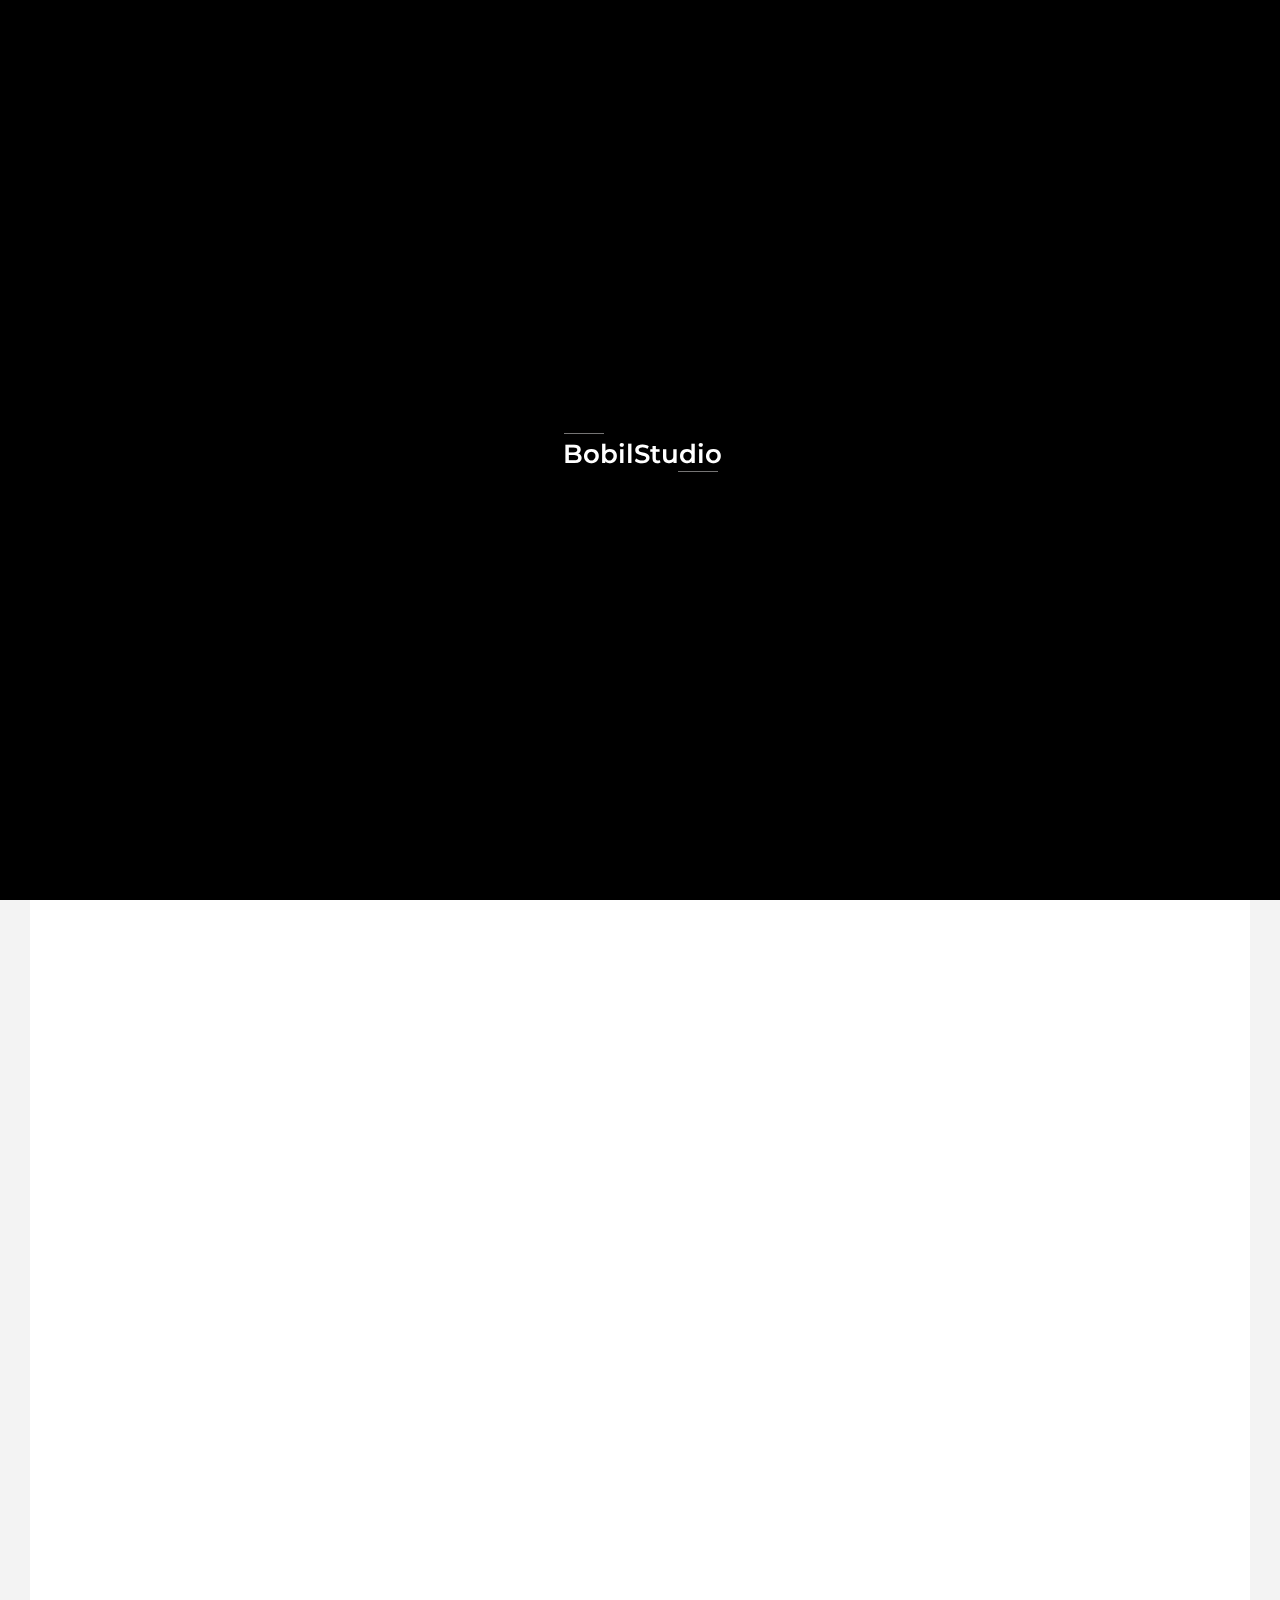
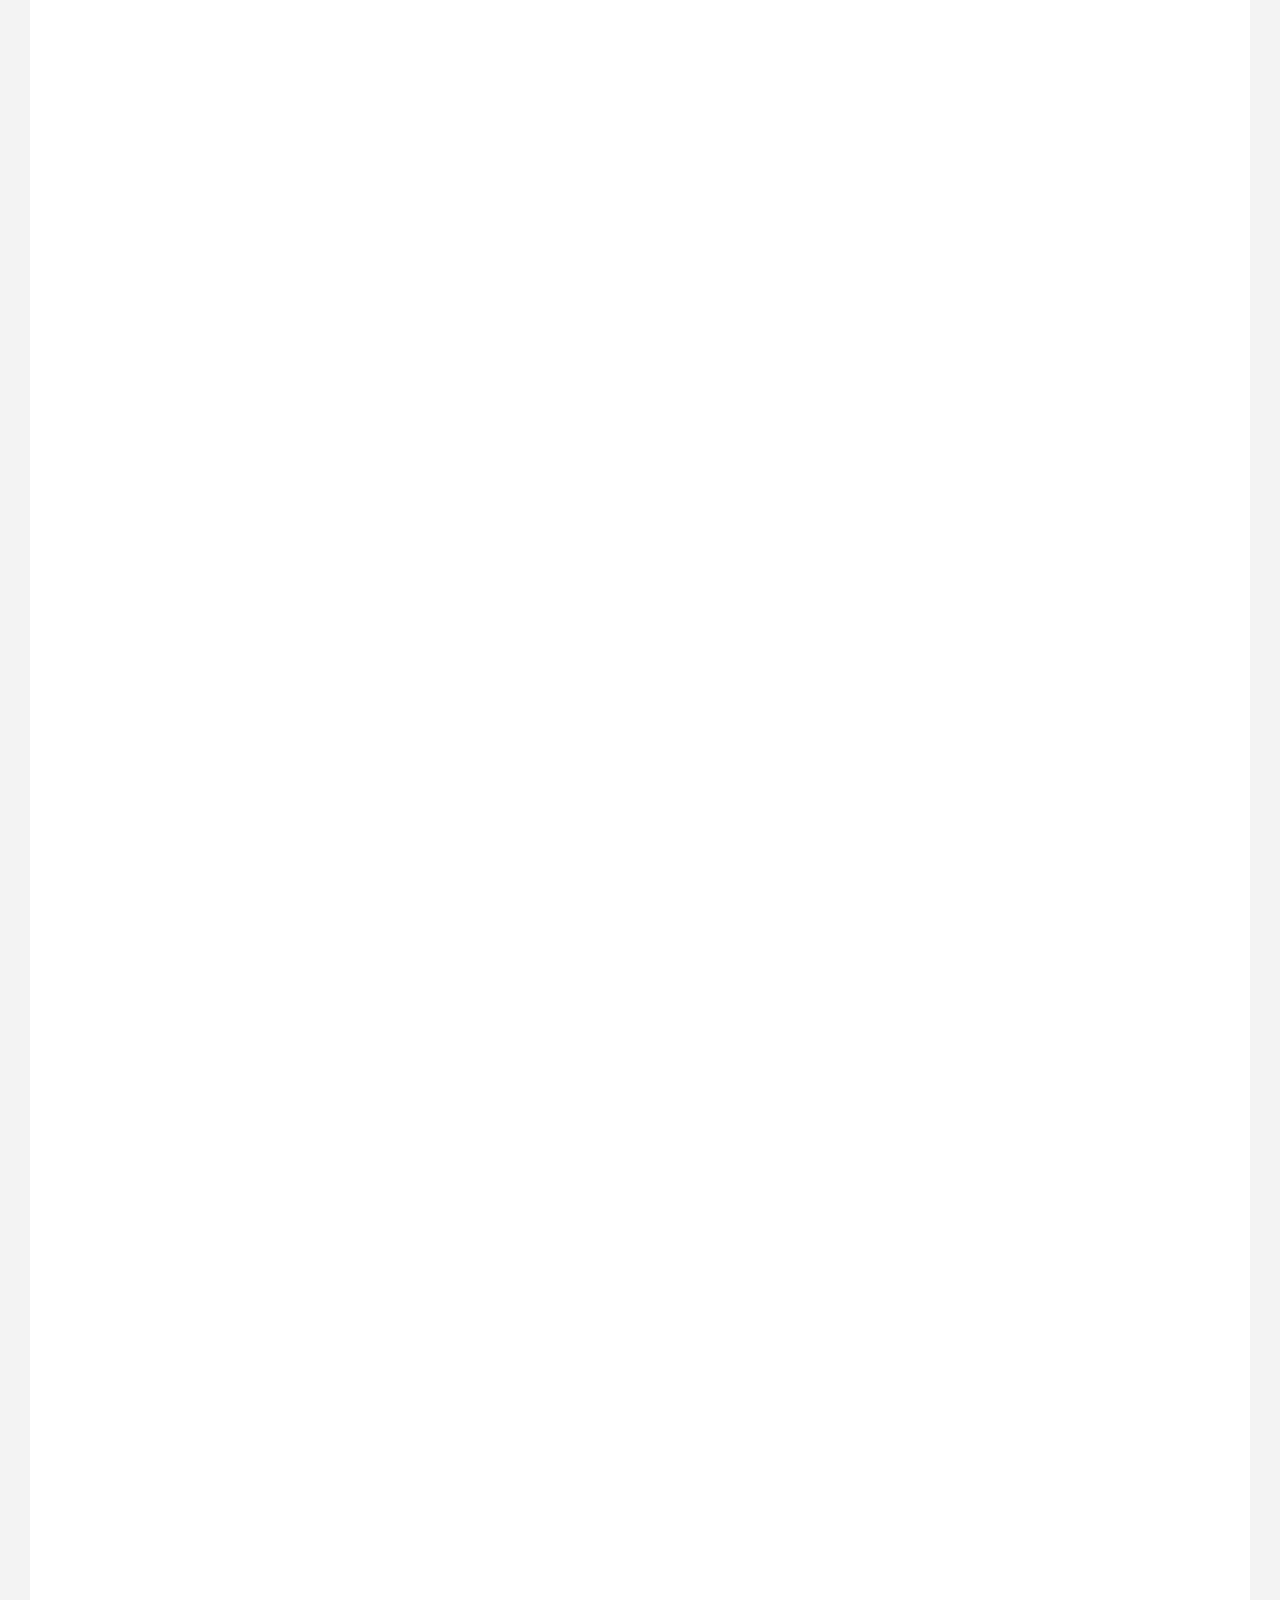
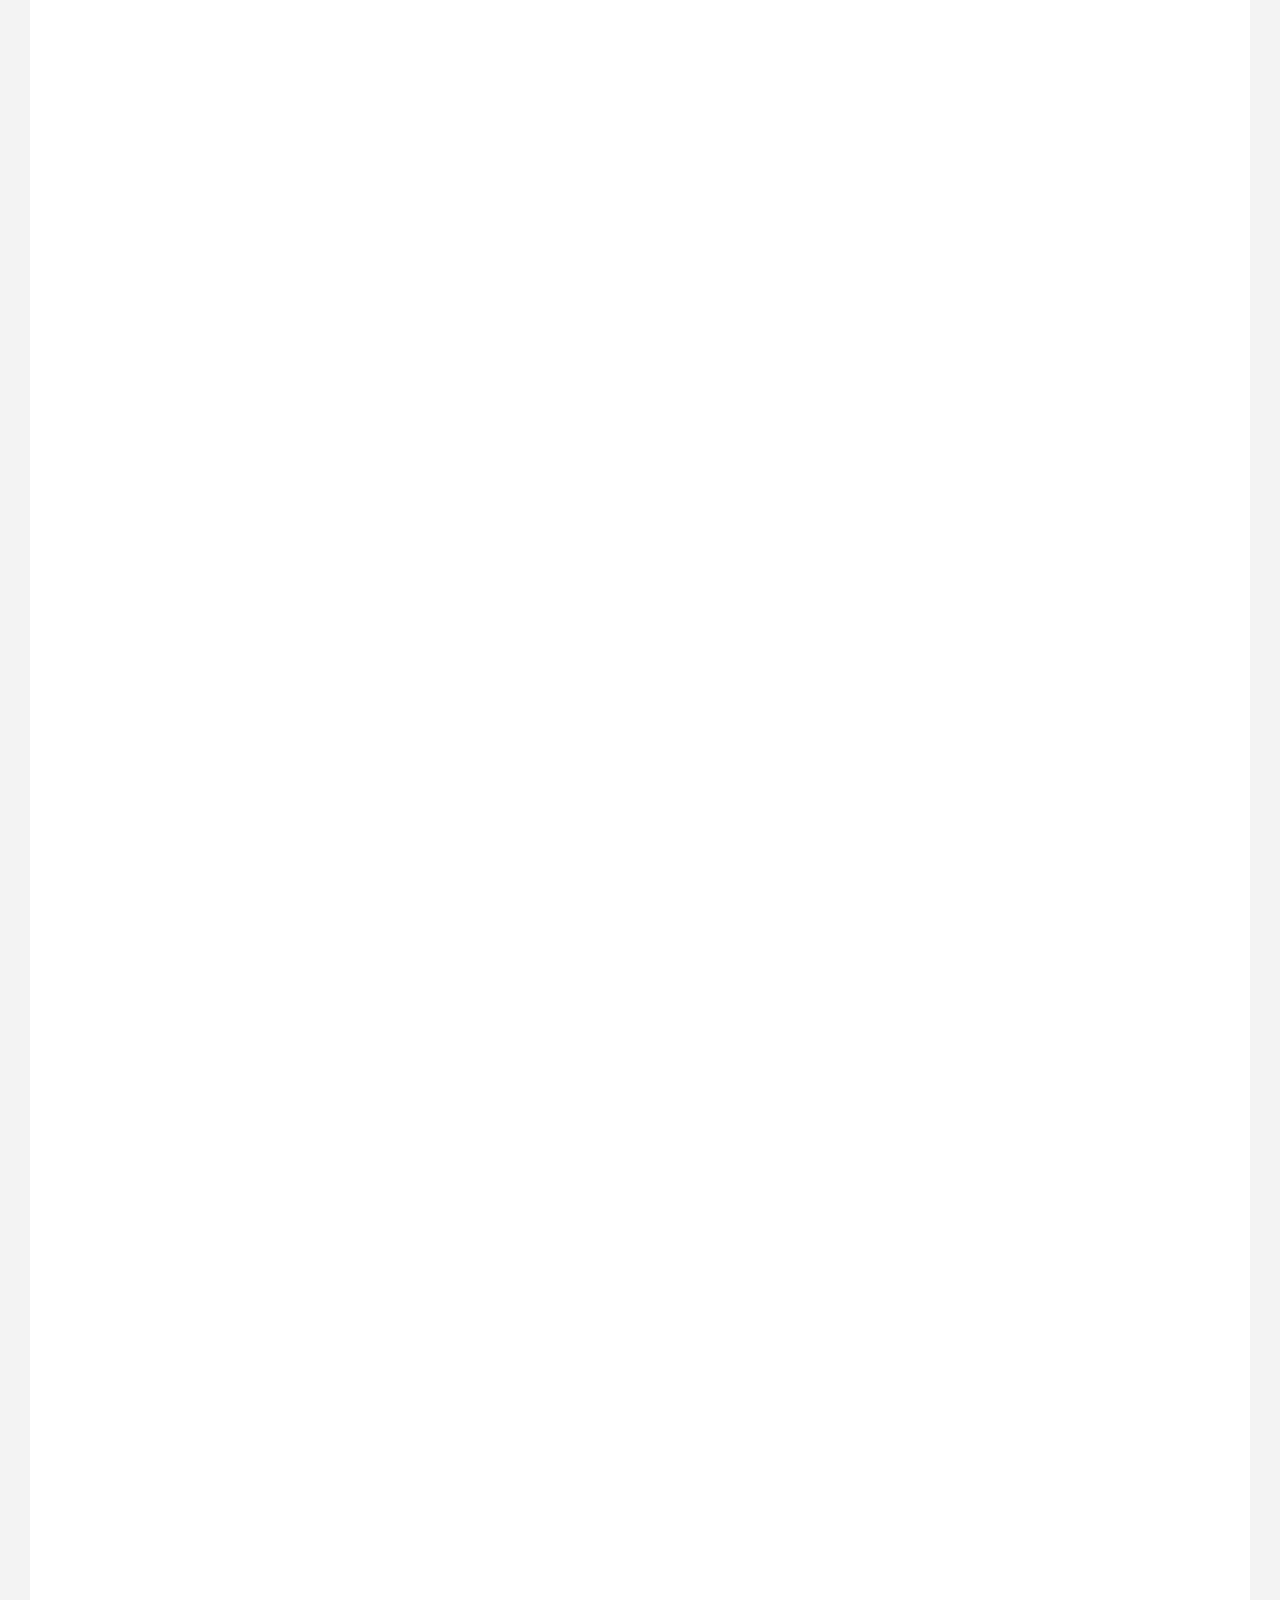
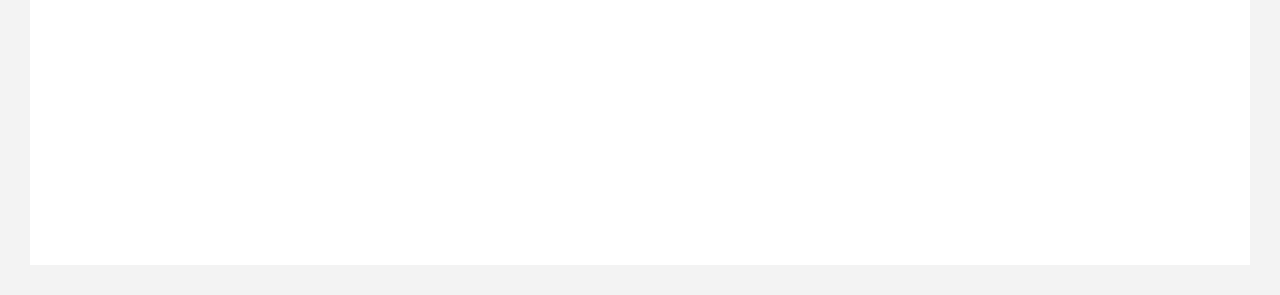
==== about.html @ 50e13bae "Add files via upload" ====
<!DOCTYPE html>
<html lang="en">

<head>
  <meta charset="UTF-8">
  <meta name="viewport" content="width=device-width, initial-scale=1.0">
  <meta name="description" content="Bocah Labil Studio">
  <title>BoBil Studio - About</title>
  <link rel="shortcut icon" href="img/favicon.ico" type="image/x-icon">
  <link rel="stylesheet" href="https://stackpath.bootstrapcdn.com/bootstrap/4.5.2/css/bootstrap.min.css"
    integrity="sha384-JcKb8q3iqJ61gNV9KGb8thSsNjpSL0n8PARn9HuZOnIxN0hoP+VmmDGMN5t9UJ0Z" crossorigin="anonymous">
  <link rel="stylesheet" href="https://cdnjs.cloudflare.com/ajax/libs/font-awesome/5.12.1/css/all.min.css">
  <link rel="stylesheet" href="https://cdnjs.cloudflare.com/ajax/libs/font-awesome/4.7.0/css/font-awesome.min.css">
  <link rel="stylesheet" href="https://cdnjs.cloudflare.com/ajax/libs/animate.css/4.1.1/animate.min.css" />
  <link rel="stylesheet" href="css/style.css">
  <style>
    .fixed-top {
      top: 30px;
      padding: 30px;
    }

    input {
      position: absolute;
      opacity: 0;
      z-index: -1;
    }

    input:checked+.tab-label {
      background: #075baa;
    }

    input:checked+.tab-label::after {
      -webkit-transform: rotate(90deg);
      transform: rotate(90deg);
    }

    input:checked~.tab-content {
      max-height: 100vh;
      padding: 1em;
    }

    .animation-delay {
      animation-delay: 4.5s;
    }
  </style>
</head>

<body class="flow-y custom-body" style="overflow-x: hidden;">
  <div style="background: white;">
    <div id="splash" class="splash">
      <div class="splash_logo">
        BobilStudio
      </div>
      <div class="splash_svg">
        <svg width="100%" height="100%">
          <rect width="100%" height="100%">
        </svg>
      </div>
      <div class="splash_minimize">
        <svg width="100%" height="100%">
          <rect width="100%" height="100%">
        </svg>
      </div>
    </div>
    <div class="text">
      <header class="head">
        <div class="mobile-nav brand d-flex align-items-center">
          <a href="index.html"><img src="img/logo.png" class="brand-logo" alt="logo"></a>
          <div class="menu-wrapper">
            <div class="hamburger-menu"></div>
          </div>
        </div>
        <nav class="main-menu navbar navbar-expand-lg navbar-light container mr-0" style="padding: 1rem">
          <figure id="home" class="bg-header" style="background: url(img/ar-background.jpg) no-repeat center center/cover;">
          </figure>
          <figure id="project" class="bg-header"
            style="background: url(img/ar-background-2.jpg) no-repeat center center/cover;">
          </figure>
          <figure id="about" class="bg-header"
            style="background: url(img/hologram-background.jpg) no-repeat center center/cover;">
          </figure>
          <figure id="contact" class="bg-header"
            style="background: url(img/vr-lens.jpg) no-repeat center center/cover;">
          </figure>
          <div class="mt-1 d-block collapse navbar-collapse" id="navbarNavAltMarkup">
            <div class="navbar-nav d-flex align-items-center ml-auto" style="z-index: 999">
              <a href="index.html" class="neon-light one">
                Home
              </a>
              <a href="project.html" class="neon-light two">
                Project
              </a>
              <a href="about.html" class="neon-light three active">
                About
              </a>
              <a href="contact.html" class="neon-light four">
                Contact
              </a>
            </div>
          </div>
        </nav>
      </header>

      <main>
        <div class="row mx-0">
          <div class="animate__animated animate__shakeY animation-delay col-12 px-0" style="margin: 40px 0 50px;">
            <h1 class="text-center w-100 primary-text-color jumbotron-heading mb-0">
              Hello!<br>We are creative<br>designers</h1>
          </div>
          <div class="col-12 mt-0 mt-md-5 px-0 animate-scroll">
            <div class="jumbotron-img">
              <div class="col-12 col-sm-10 col-md-8 col-lg-6 mx-auto text-white"
                style="top: 0; position: relative; padding: 8% 0;">
                <h2 class="text-center text-uppercase about-studio">
                  About Studio</h2>
                <p class="text-center mt-md-4 mt-3 about-studio-paragraph">We are a digital studio specialized in VR, AR
                  and Hologram technology. Our team
                  consists of 3 STMIK Mikroskil students, who during the years of working together were building their
                  knowledge
                  about designing and implementing new projects and more. Our work is not only a work, but it’s our
                  passion.</p>
              </div>
            </div>
          </div>
          <div class="col-12 px-0">
            <div class="space-top">
              <div class="container space-padding space-padding-2">
                <h1 class="animate__animated custom-left about-title text-uppercase secondary-text-color animate-scroll">Why Us</h1>
                <p class="animate__animated custom-left about-text font-exo mt-3 animate-scroll">We are very enthusiastic about 3D design, so it
                  pushes
                  us to get better and keep on innovating every day.</p>
              </div>
              <div class="container space-margin">
                <div class="row col-12 advantage mt-4 mx-0 animate-css-overflow pt-4 pt-md-0">
                  <div class="animate__animated custom-left col-12 col-md-6 col-lg-4 our-advantage px-0 px-md-5 mt-5 animate-scroll">
                    <h2 class="our-advantage-title tertiary-text-color text-uppercase">Creativity</h2>
                    <p class="our-advantage-text font-exo">Every project we make for our clients is an individual
                      attempt
                      to meet the requirements with maintaining the highest quality of the product.</p>
                  </div>
                  <div class="animate__animated custom-middle col-12 col-md-6 col-lg-4 our-advantage px-0 px-md-5 mt-5 animate-scroll">
                    <h2 class="our-advantage-title tertiary-text-color text-uppercase">Passion</h2>
                    <p class="our-advantage-text font-exo">Every project is made with passion and engagement. Our work
                      profits so we can make our dreams come true, and find even more inspiration for our future work.
                    </p>
                  </div>
                  <div class="animate__animated custom-right col-12 col-md-6 col-lg-4 our-advantage px-0 px-md-5 mt-5 animate-scroll">
                    <h2 class="our-advantage-title tertiary-text-color text-uppercase">Teamwork</h2>
                    <p class="our-advantage-text font-exo">During the years of togetherness, we always work together on
                      every project detail, never individually. We are a team!</p>
                  </div>
                  <div class="animate__animated custom-left col-12 col-md-6 col-lg-4 our-advantage px-0 px-md-5 mt-5 animate-scroll">
                    <h2 class="our-advantage-title tertiary-text-color text-uppercase">Open-Mindness</h2>
                    <p class="our-advantage-text font-exo">We never limit ourselves to particular industries or
                      technologies. Any project is welcome as long as it suits the client and us</p>
                  </div>
                  <div class="animate__animated custom-middle col-12 col-md-7 col-lg-5 our-advantage px-0 px-md-5 mt-5 animate-scroll">
                    <h2 class="our-advantage-title tertiary-text-color text-uppercase">Communication</h2>
                    <p class="our-advantage-text font-exo">We’re in touch with every client during the whole project to
                      get to know each other and satisfy all project requirements.</p>
                  </div>
                </div>
              </div>
              <div class="container space-button animate-scroll"> 
                <div class="row mx-0 our-work-principle">
                  <div class="col-12 col-md-8 col-lg-4 mx-0 pt-5">
                    <a href="project.html">
                      <div class="our-project col-12 px-0" style="background-color: rgb(128, 128, 128); height: 250px;">
                        <h3 class="our-project-text text-uppercase pl-3 mb-5">Our Works</h3>
                      </div>
                    </a>
                  </div>
                  <div
                    class="d-flex flex-column col-12 col-lg-7 col-12 container animate-scroll ml-auto mr-0 mt-5 mt-lg-0">
                    <h1 class="secondary-text-color about-title principle text-uppercase">Our Principle</h1>
                    <div class="tabs">
                      <div class="tab">
                        <input type="checkbox" id="chck1">
                        <label class="tab-label" for="chck1">Create it with passion</label>
                        <div class="tab-content">
                          <p class="mb-0 font-exo">There are no boring assignments. Only solutions. We approach each new
                            project with passion, eager to challenge ourselves and create something unique.</p>
                        </div>
                      </div>
                      <div class="tab">
                        <input type="checkbox" id="chck2">
                        <label class="tab-label" for="chck2">Have fun</label>
                        <div class="tab-content">
                          <p class="mb-0 font-exo">People rarely succeed unless they have fun in what they are doing.
                          </p>
                        </div>
                      </div>
                      <div class="tab">
                        <input type="checkbox" id="chck3">
                        <label class="tab-label" for="chck3">Make things simple</label>
                        <div class="tab-content">
                          <p class="mb-0 font-exo">Good design should make things feel less complicated. We apply this
                            principle in the way we work.</p>
                        </div>
                      </div>
                      <div class="tab">
                        <input type="checkbox" id="chck4">
                        <label class="tab-label" for="chck4">Built relationships, earn trust</label>
                        <div class="tab-content">
                          <p class="mb-0 font-exo">Success is built on relationships and trust. We aim to forge
                            meaningful
                            and long standing relationships with our clients.</p>
                        </div>
                      </div>
                      <div class="tab">
                        <input type="checkbox" id="chck5">
                        <label class="tab-label" for="chck5">Never stop learning!</label>
                        <div class="tab-content">
                          <p class="mb-0 font-exo">Everyone has to keep learning because things change quickly. If you
                            stop studying, sooner or later you will lose out in competition with other people.</p>
                        </div>
                      </div>
                      <div class="tab">
                        <input type="checkbox" id="chck6">
                        <label class="tab-label" for="chck6">Teamwork makes the dream work</label>
                        <div class="tab-content">
                          <p class="mb-0 font-exo">As a team, the three of us must always coordinate and exchange
                            opinions
                            about the web design we make.</p>
                        </div>
                      </div>
                    </div>
                  </div>
                </div>
              </div>
            </div>
            <div class="animate__animated custom-left d-flex flex-column space-top container animate-scroll">
              <h1 class="secondary-text-color about-title about-title2 text-uppercase">Our Profile</h1>
            </div>
            <div class="profile">
              <div class="first-profile row mx-0 my-md-5 my-2 animate-css-overflow">
                <div class="animate__animated custom-left col-12 col-lg-7 profile-data px-0 py-3 animate-scroll" style="position: relative;">
                  <div class="col-12 col-lg-6 px-0 profile-image">
                    <img src="img/profile-alvian.png" alt="first person">
                  </div>
                  <div
                    class="text-opacity profile-info text-primary text-center absolute-center col-12 col-lg-8">
                    <p class="major text-left">Information System</p>
                    <p class="name text-left">Alvian Onggo</p>
                  </div>
                </div>
                <div class="animate__animated custom-right col-12 col-lg-5 profile-data-right px-4 py-3 my-auto">
                  <div class="d-flex flex-column my-auto personal-info animate-scroll">
                    <p class="number"><i class="fas fa-mobile-alt pr-3"></i>(+62) 831-9464-2888</p>
                    <p class="email"><i class="fas fa-envelope pr-3"></i>alvian.onggo@gmail.com</p>
                    <p class="country"><i class="fas fa-globe-asia pr-3"></i>Medan, Indonesia</p>
                  </div>
                </div>
              </div>

              <div class="second-profile row mx-0 my-md-5 my-2 animate-css-overflow">
                <div class="animate__animated custom-left col-12 col-lg-5 profile-data-left px-4 pr-lg-0 py-3 my-auto flex-order-2"
                  style="position: relative;">
                  <div
                    class="d-flex flex-column my-auto personal-info personal-info-2 animate-scroll">
                    <p class="number"><i class="fas fa-mobile-alt pr-3"></i>(+62) 812-6437-2516</p>
                    <p class="email"><i class="fas fa-envelope pr-3"></i>kvinbee369@gmail.com</p>
                    <p class="country"><i class="fas fa-globe-asia pr-3"></i>Medan, Indonesia</p>
                  </div>
                </div>
                <div class="animate__animated custom-right col-12 col-lg-7 profile-data px-0 py-3 order flex-order-1 animate-scroll"
                  style="position: relative;">
                  <div class="col-12 col-lg-6 px-0 ml-auto profile-image-left">
                    <img src="img/about-Kevin.png" class="second-profile-img"
                      alt="first person">
                  </div>
                  <div
                    class="text-opacity profile-info left text-primary text-center absolute-center col-12 col-lg-8">
                    <p class="major text-left">Informatics Engineering</p>
                    <p class="name text-left">Kevin</p>
                  </div>
                </div>
              </div>

              <div class="third-profile row mx-0 my-md-5 my-2 animate-css-overflow">
                <div class="animate__animated custom-left col-12 col-lg-7 profile-data px-0 py-3 animate-scroll" style="position: relative;">
                  <div class="col-12 col-lg-6 px-0 profile-image">
                    <img src="img/about-SL.png" alt="first person">
                  </div>
                  <div
                    class="text-opacity profile-info text-primary text-center absolute-center col-12 col-lg-8">
                    <p class="major text-left">Informatics Engineering</p>
                    <p class="name text-left">Steven Lie</p>
                  </div>
                </div>
                <div class="animate__animated custom-right col-12 col-lg-5 profile-data-right px-4 px-lg-0 py-3 my-auto animate-scroll"
                  style="position: relative;">
                  <div class="d-flex flex-column my-auto personal-info">
                    <p class="number"><i class="fas fa-mobile-alt pr-3"></i>(+62) 897-6844-325</p>
                    <p class="email"><i class="fas fa-envelope pr-3"></i>stevenliee1206@gmail.com</p>
                    <p class="country"><i class="fas fa-globe-asia pr-3"></i>Medan, Indonesia</p>
                  </div>
                </div>
              </div>
            </div>
          </div>
        </div>
      </main>

      <footer class="row mx-0 d-flex">
        <div class="col-12 col-md-11 flex-column px-0" style="background-color:#e4e4e4;">
          <div class="row mx-0 pt-5">
            <div class="col-12 col-lg-5 d-flex flex-column px-sm-5 ml-lg-5 p-mobile-2r">
              <p class="footer-heading1">Let's make something beautiful together</>
                <p class="footer-heading2">Do you have a creative challenge?<br>Get in touch with us.</p>
                <p class="company-email" style="color: rgb(14, 60, 209);"><a
                    href="mailto:bobil_studio@gmail.com">bobil_studio@gmail.com</a></p>
                <p class="company-number" style="color: rgb(14, 60, 209);"><a href="tel:123-456-7890">(+62)
                    61-5127-1159</a></p>
            </div>
            <div class="col-12 col-lg-6 d-flex flex-column px-sm-5 p-mobile-2r">
              <h3 style="font-size: 1.5rem">Follow <span class="text-uppercase"
                  style="font-size: 1rem">#BobilStudio</span>
              </h3>
              <div class="social-buttons row mx-0">
                <a href="#" target="blank" class="social-margin col-3 pl-0 pr-1 pr-sm-3">
                  <div class="social-icon facebook">
                    <i class="fa fa-facebook" aria-hidden="true"></i>
                  </div>
                </a>
                <a href="#" target="blank" class="social-margin col-3 pl-0 pr-1 pr-sm-3">
                  <div class="social-icon pinterest">
                    <i class="fa fa-pinterest-p" aria-hidden="true"></i>
                  </div>
                </a>
                <a href="#" target="blank" class="social-margin col-3 pl-0 pr-1 pr-sm-3">
                  <div class="social-icon linkedin">
                    <i class="fa fa-linkedin" aria-hidden="true"></i>
                  </div>
                </a>
                <a href="#" target="blank" class="social-margin col-3 pl-0 pr-1 pr-sm-3">
                  <div class="social-icon twitter">
                    <i class="fa fa-twitter" aria-hidden="true"></i>
                  </div>
                </a>
              </div>
            </div>
          </div>
          <div class="footer-bg" style="overflow-x: hidden;">
            <div class="footer-bg-one"></div>
            <div class="footer-bg-two"></div>
          </div>
        </div>
        <div class="col-md-1 d-flex align-items-center justify-content-center py-3 py-md-0"
          style="background-color:#bdbdbd;">
          <a class="back-to-top removal-animation p-3" style="transition: all 0.3s ease; cursor: pointer;"><i
              class="fas fa-long-arrow-alt-up" style="font-size: 2rem; color: #595959;"></i></a>
        </div>
        <div class="col-12 px-0 footer-bottom">
          <p class="mb-0 text-center copyright-bolder">© Bobil Studio 2020 | All rights reserved.</p>
        </div>
      </footer>
    </div>
  </div>

  <script src="https://code.jquery.com/jquery-3.5.1.min.js"
    integrity="sha256-9/aliU8dGd2tb6OSsuzixeV4y/faTqgFtohetphbbj0=" crossorigin="anonymous"></script>
  <script src="https://cdn.jsdelivr.net/npm/popper.js@1.16.1/dist/umd/popper.min.js"
    integrity="sha384-9/reFTGAW83EW2RDu2S0VKaIzap3H66lZH81PoYlFhbGU+6BZp6G7niu735Sk7lN" crossorigin="anonymous">
  </script>
  <script src="https://stackpath.bootstrapcdn.com/bootstrap/4.5.2/js/bootstrap.min.js"
    integrity="sha384-B4gt1jrGC7Jh4AgTPSdUtOBvfO8shuf57BaghqFfPlYxofvL8/KUEfYiJOMMV+rV" crossorigin="anonymous">
  </script>
  <script src="js/header.js"></script>
  <script src="js/splash.js"></script>
  <script src="js/customAOS.js"></script>
  <script src="js/footer.js"></script>
  <script>
    $('.our-project').mouseenter(function () {
      $('.our-project-text').addClass('line-animation')
    })
    $('.our-project').mouseleave(function () {
      $('.our-project-text').removeClass('line-animation')
    })
  </script>
</body>

</html>
---- css/style.css ----
@import url('https://fonts.googleapis.com/css2?family=Montserrat:wght@400;500;600;700&family=Titillium+Web:wght@300;600&family=Exo+2:wght@300;400;500&display=swap');
@import 'header.css';
@import 'splash.css';
@import 'main.css';
@import 'project.css';
@import 'contact.css';
@import 'about.css';
@import 'footer.css';

::-webkit-scrollbar {
  width: 15px;
  background: #f3f3f3;
  padding: 2px;
}

::-webkit-scrollbar-thumb {
  background: #51caf0;
  /* border-radius: 10px; */
}

/* ::-webkit-scrollbar-track {
  margin: 10px 0;
} */

::-webkit-scrollbar-track-piece:end, ::-webkit-scrollbar-track-piece:start {
  background: transparent;
}

* {
  margin: 0;
  padding: 0;
  box-sizing: border-box;
}

html {
  scroll-behavior: smooth;
}

body {
  font-family: 'Montserrat', sans-serif;
  font-weight: 400;
  background-color: #fdfdfd !important;
}

.font-exo {
  font-family: 'Exo 2', sans-serif;
  font-weight: 300;
}

.custom-body {
  background-color: #f3f3f3 !important;
  padding: 30px;
  transition: all 500ms ease 0ms;
}

.animate-css-overflow {
  max-width: 100%;
  overflow: hidden;
}

a {
  cursor: pointer;
}

a:hover,
a {
  text-decoration: none;
}

.primary-text-color {
  background: -webkit-linear-gradient(#58e7fa, #3a7bd5);
  -webkit-background-clip: text;
  -webkit-text-fill-color: transparent;
}

.secondary-text-color {
  background: -webkit-linear-gradient(#25a8ba, #0d499e);
  -webkit-background-clip: text;
  -webkit-text-fill-color: transparent;
}

.tertiary-text-color {
  background: -webkit-linear-gradient(#549ce9, #135dc5);
  -webkit-background-clip: text;
  -webkit-text-fill-color: transparent;
}

.animate-scroll {
  opacity: 0;
  transform: scale(0.9);
  transition: all 0.8s ease-in-out;
}

.animate-scroll-no-trans {
  opacity: 0;
  transform: scale(0.9);
}

.animated-scroll {
  opacity: 1;
  transform: scale(1);
}

@media screen and (max-width: 991px) {
  .custom-body {
    padding: 0;
  }
}
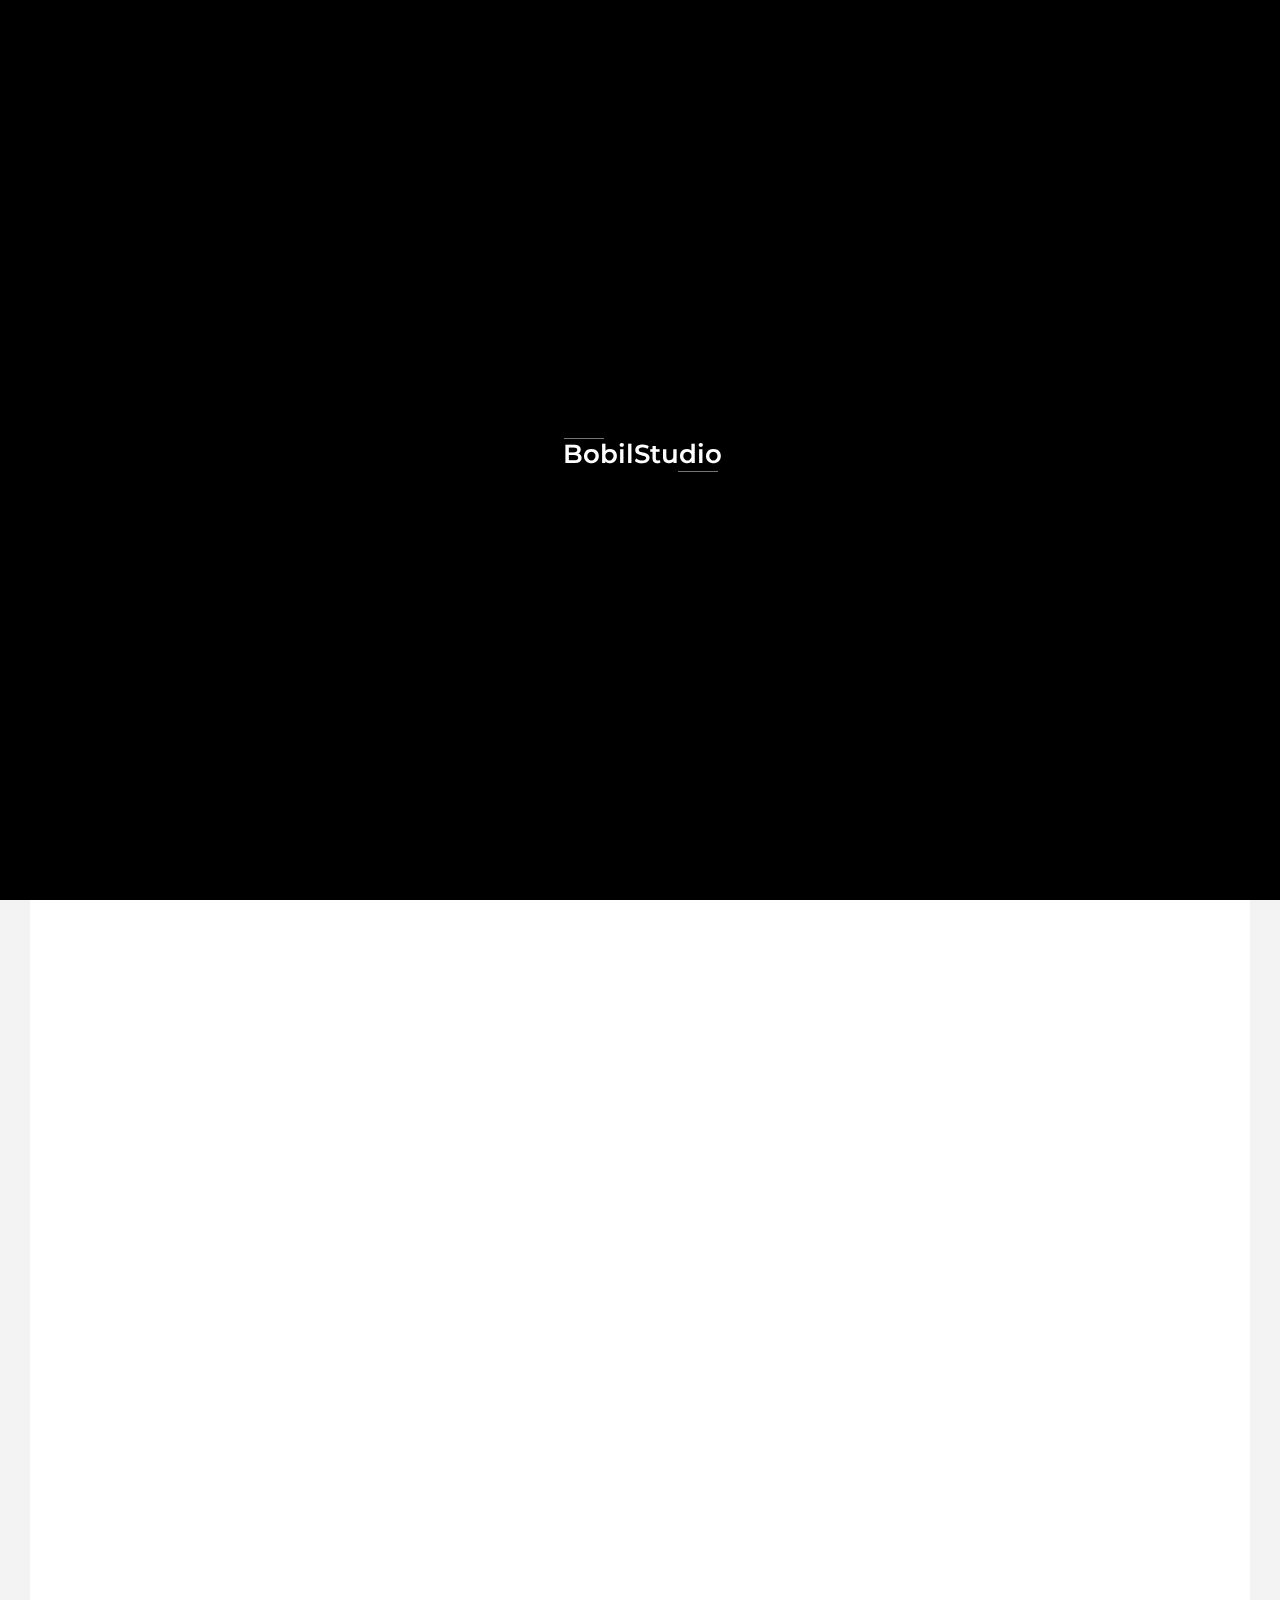
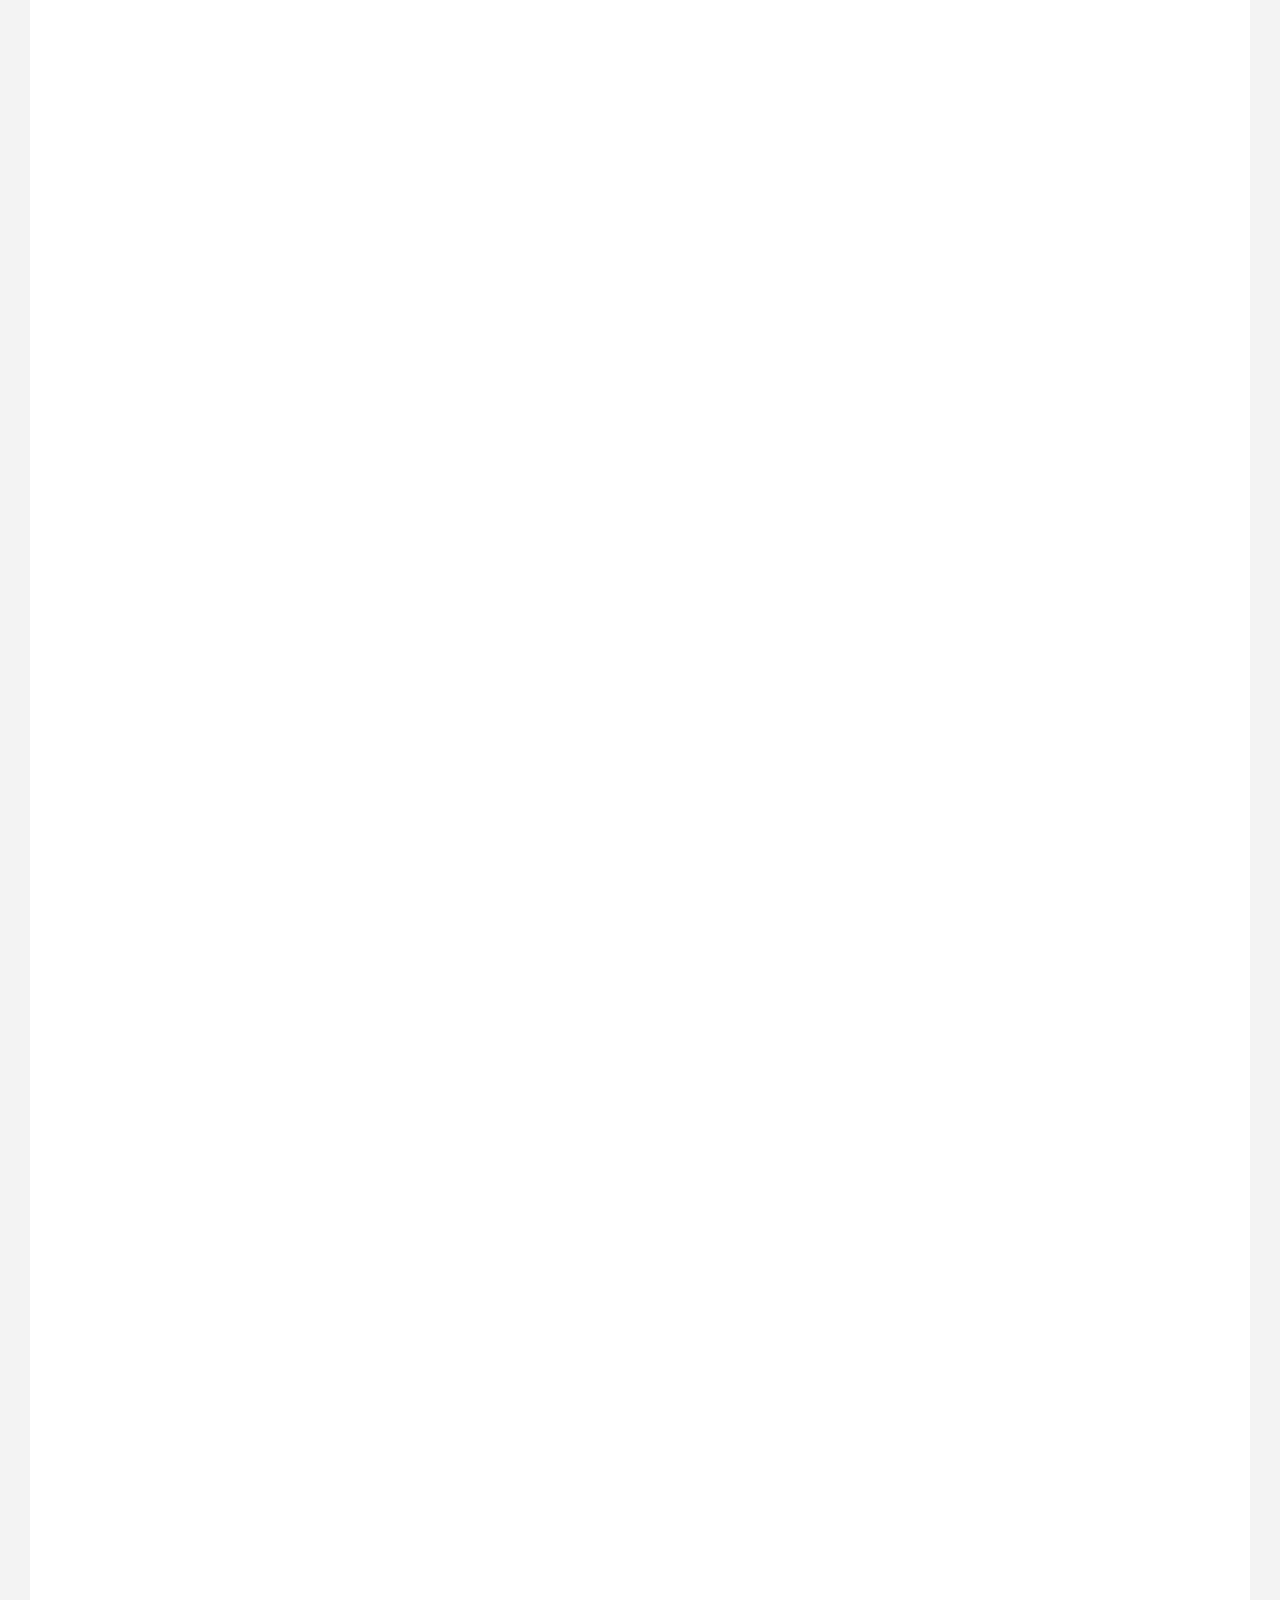
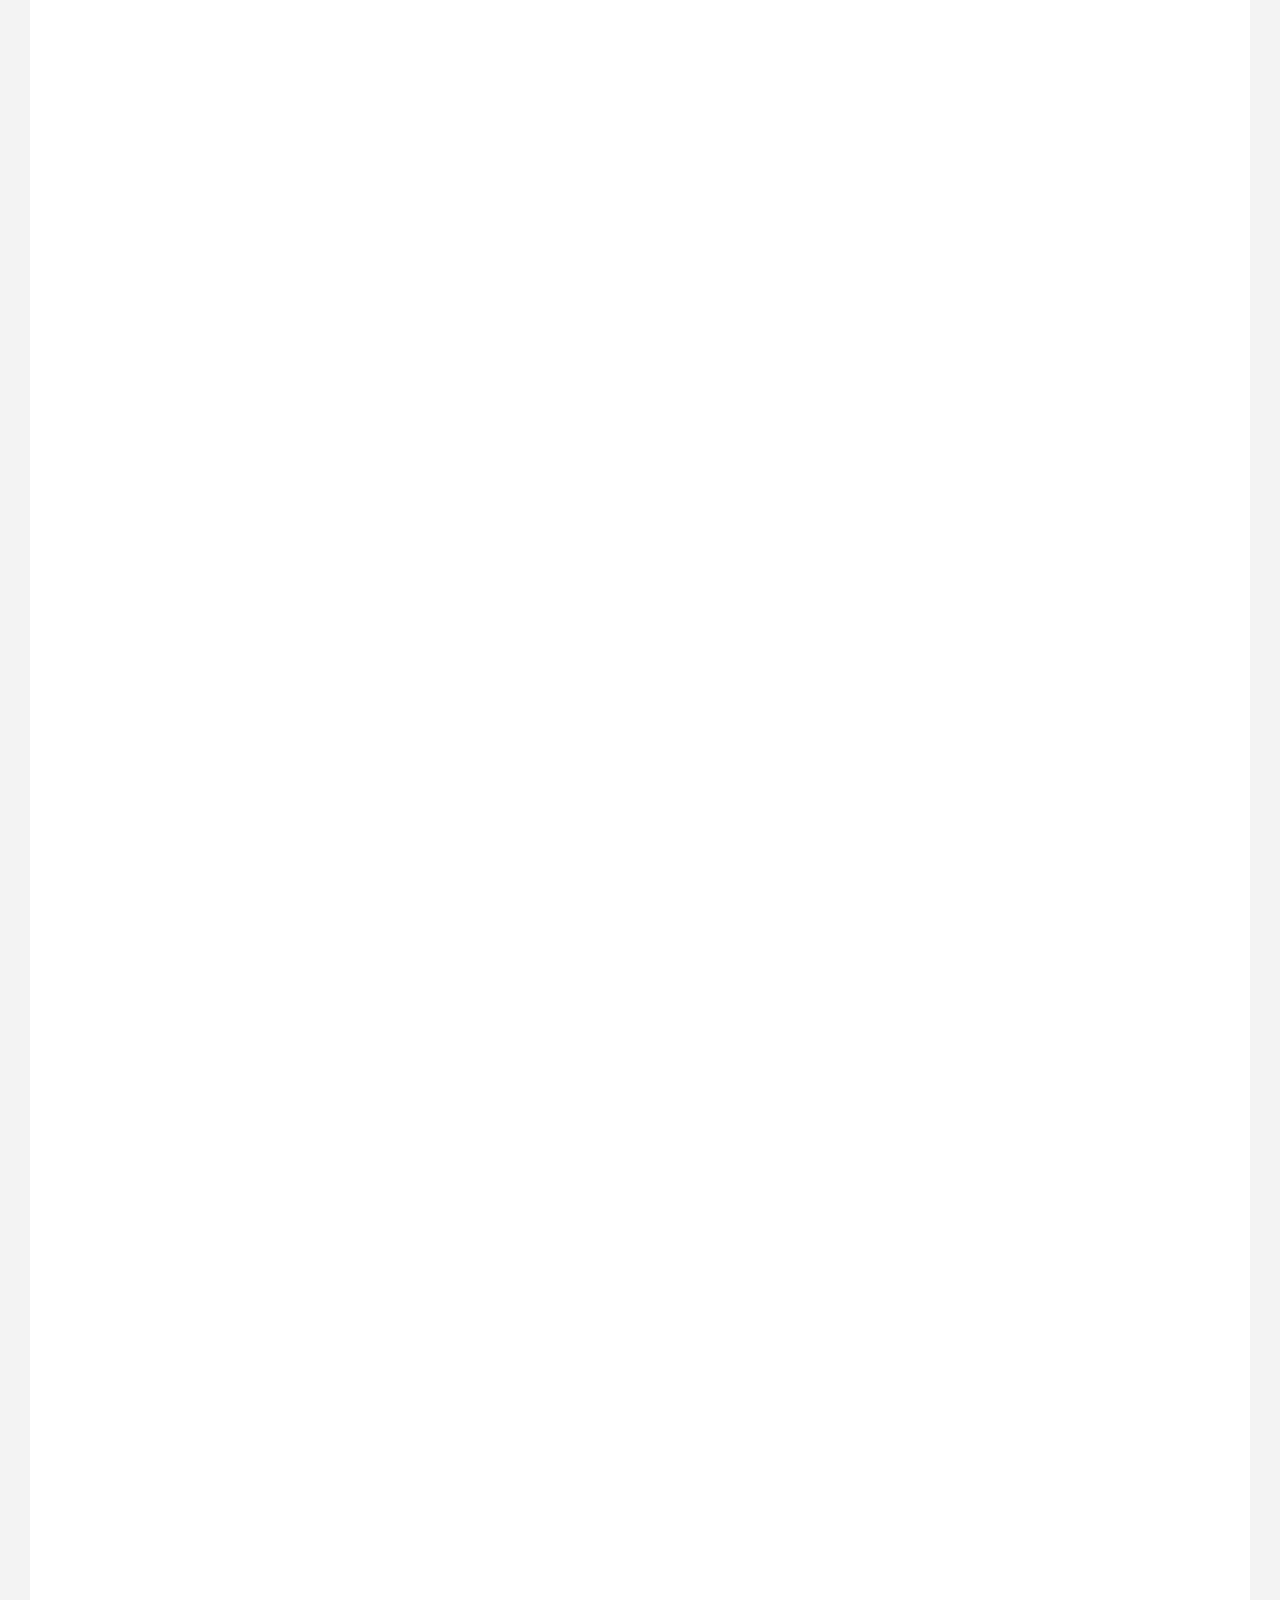
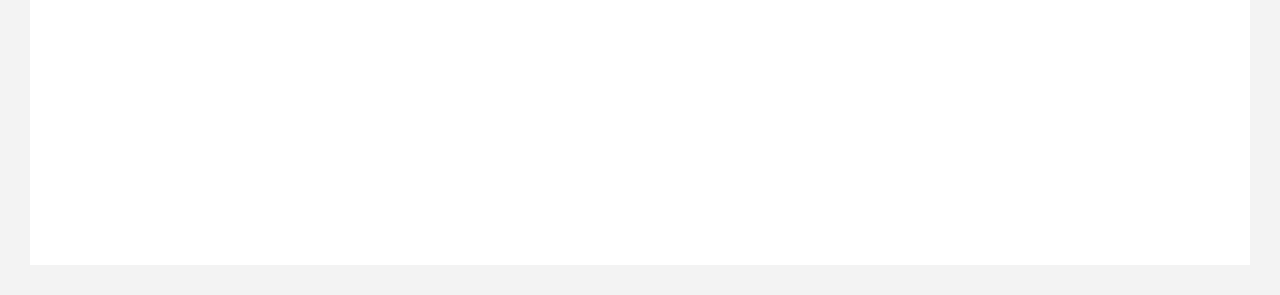
==== commit a5abe4cf: "Second commit." ====
--- a/about.html
+++ b/about.html
@@ -41,6 +41,16 @@
 
     .animation-delay {
       animation-delay: 4.5s;
+    }
+
+    .brand-name {
+      color: #333;
+    }
+
+    @media screen and (max-width: 991px) {
+      .brand-name {
+        color: #fff;
+      }
     }
   </style>
 </head>
@@ -65,12 +75,12 @@
     <div class="text">
       <header class="head">
         <div class="mobile-nav brand d-flex align-items-center">
-          <a href="index.html"><img src="img/logo.png" class="brand-logo" alt="logo"></a>
+          <a href="index.html" class="text-uppercase font-weight-bolder brand-name">BOBIL</a>
           <div class="menu-wrapper">
             <div class="hamburger-menu"></div>
           </div>
         </div>
-        <nav class="main-menu navbar navbar-expand-lg navbar-light container mr-0" style="padding: 1rem">
+        <nav class="main-menu navbar navbar-expand-lg navbar-light container mr-0" style="padding: 1rem; max-width: inherit">
           <figure id="home" class="bg-header" style="background: url(img/ar-background.jpg) no-repeat center center/cover;">
           </figure>
           <figure id="project" class="bg-header"
@@ -161,7 +171,7 @@
                   </div>
                 </div>
               </div>
-              <div class="container space-button animate-scroll"> 
+              <div class="container space-button animate-scroll">
                 <div class="row mx-0 our-work-principle">
                   <div class="col-12 col-md-8 col-lg-4 mx-0 pt-5">
                     <a href="project.html">
@@ -352,7 +362,7 @@
               class="fas fa-long-arrow-alt-up" style="font-size: 2rem; color: #595959;"></i></a>
         </div>
         <div class="col-12 px-0 footer-bottom">
-          <p class="mb-0 text-center copyright-bolder">© Bobil Studio 2020 | All rights reserved.</p>
+          <p class="mb-0 text-center copyright-bolder">© Bobil Studio 2021 | All rights reserved.</p>
         </div>
       </footer>
     </div>
